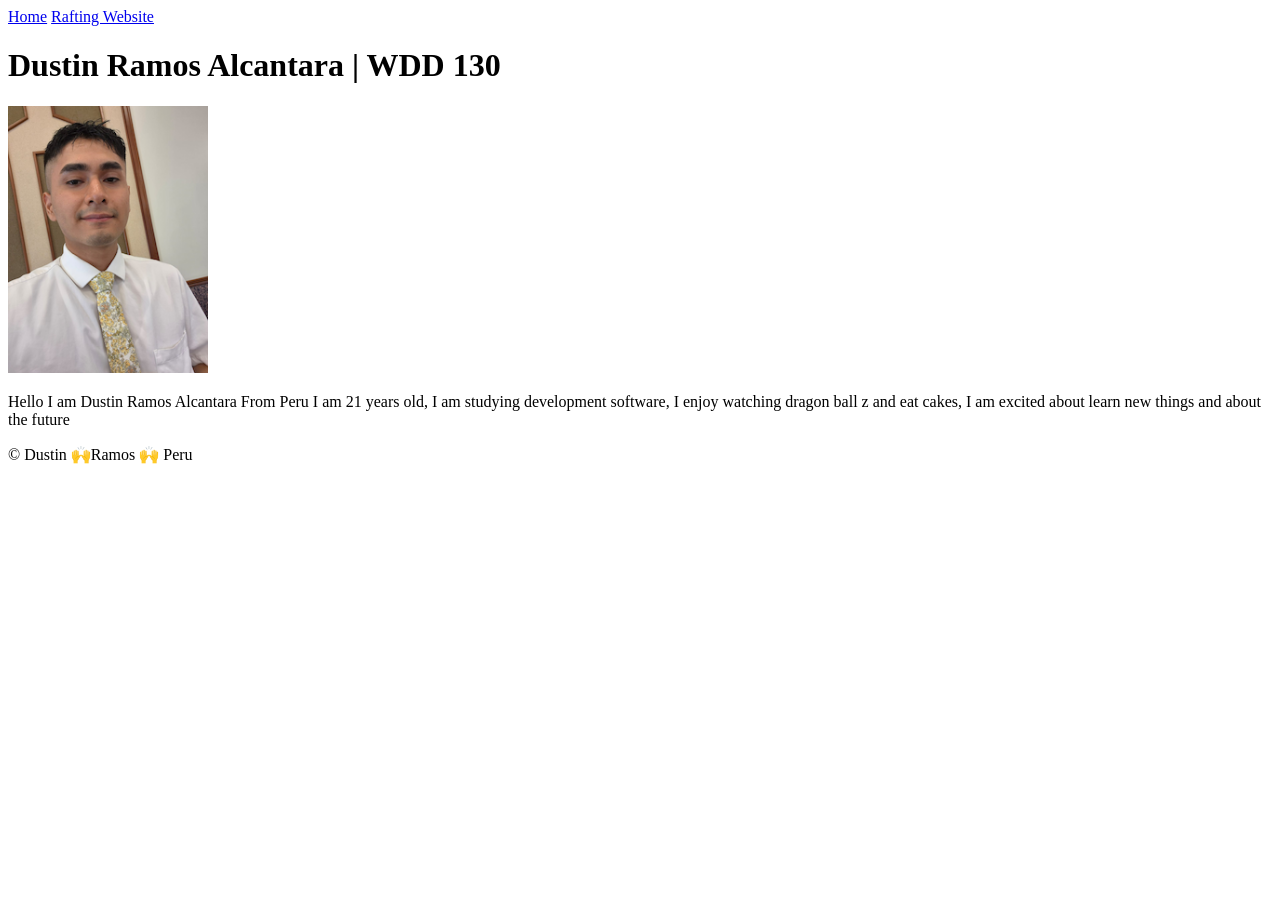
==== index.html @ 0c3d1ff2 "esta vez si" ====
<!DOCTYPE html>
<html lang="en">

<head>
    <meta charset="UTF-8">
    <meta name="viewport" content="width=device-width, initial-scale=1.0">
    <title>Dustin Ramos | WDD 130</title>
</head>

<body>
    <header>
        <nav>
            <a href="#">Home</a>
            <a href="wwr/.">Rafting Website</a>
        </nav>
    </header>
    <main>
        <h1>Dustin Ramos Alcantara | WDD 130</h1>
        <img src="images/profile.jpg" alt=" hello my name is Dustin Ramos" width="200">
        <p>Hello I am Dustin Ramos Alcantara From Peru I am 21 years old, I am studying
            development software, I enjoy watching dragon ball z and eat cakes, I am excited
            about learn new things and about the future</p>
    </main>
    <footer>
        <p> &copy; Dustin 🙌Ramos 🙌 Peru</p>
    </footer>
</body>

</html>
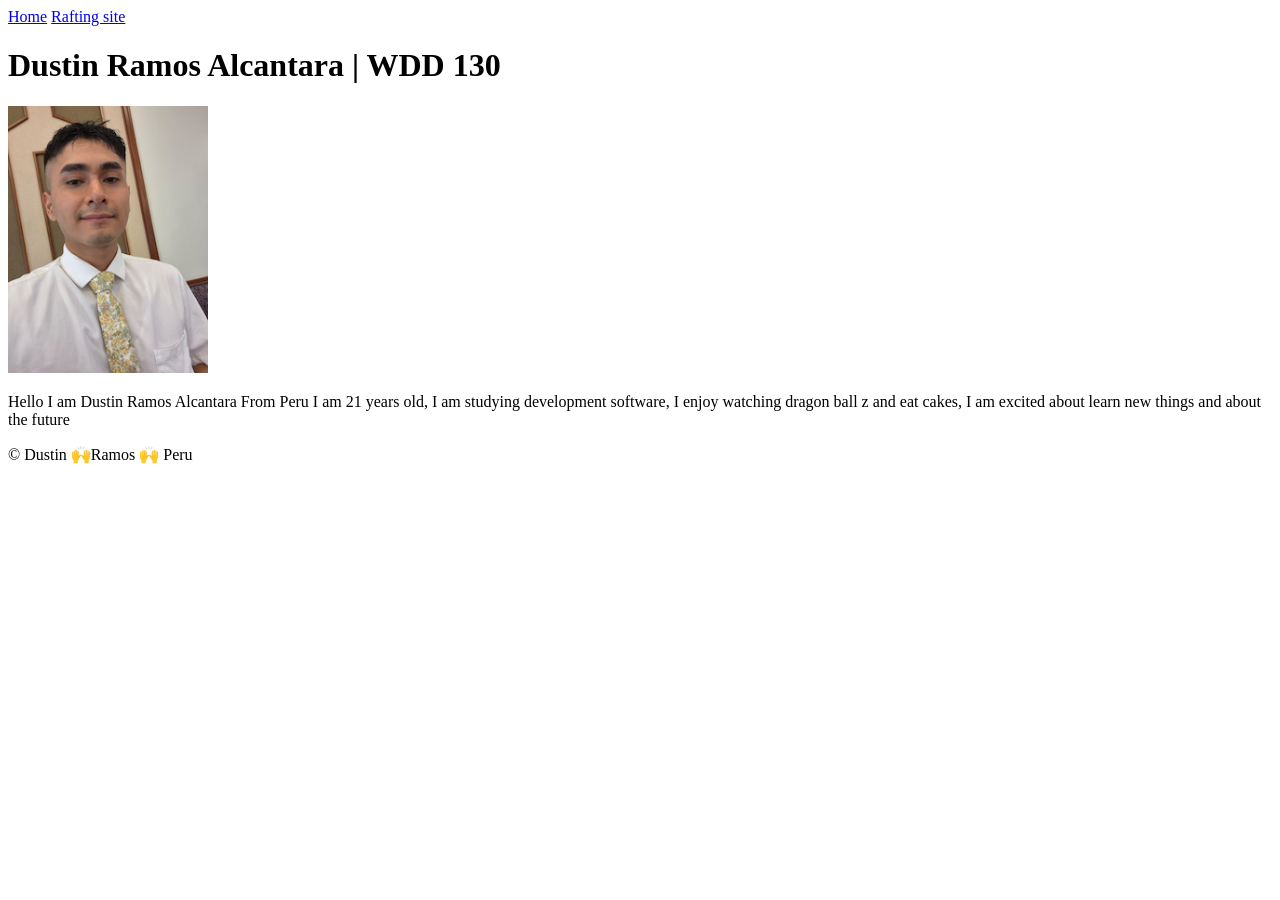
==== commit 81181577: "por fa" ====
--- a/index.html
+++ b/index.html
@@ -11,7 +11,7 @@
     <header>
         <nav>
             <a href="#">Home</a>
-            <a href="wwr/.">Rafting Website</a>
+            <a href="wwr/">Rafting site</a>
         </nav>
     </header>
     <main>
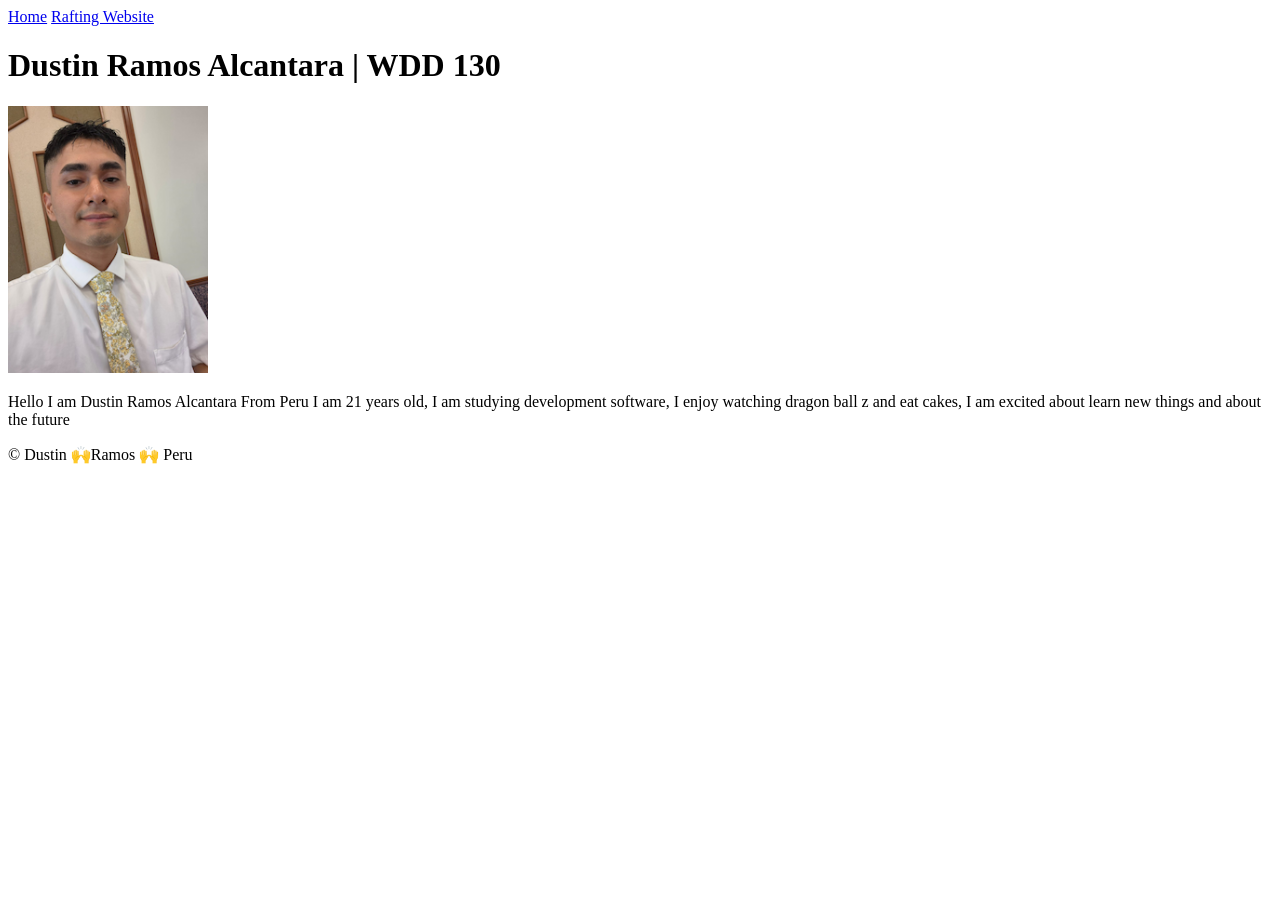
==== commit 1ac412e2: "xd" ====
--- a/index.html
+++ b/index.html
@@ -11,7 +11,7 @@
     <header>
         <nav>
             <a href="#">Home</a>
-            <a href="wwr/">Rafting site</a>
+            <a href="wwr/">Rafting Website</a>
         </nav>
     </header>
     <main>
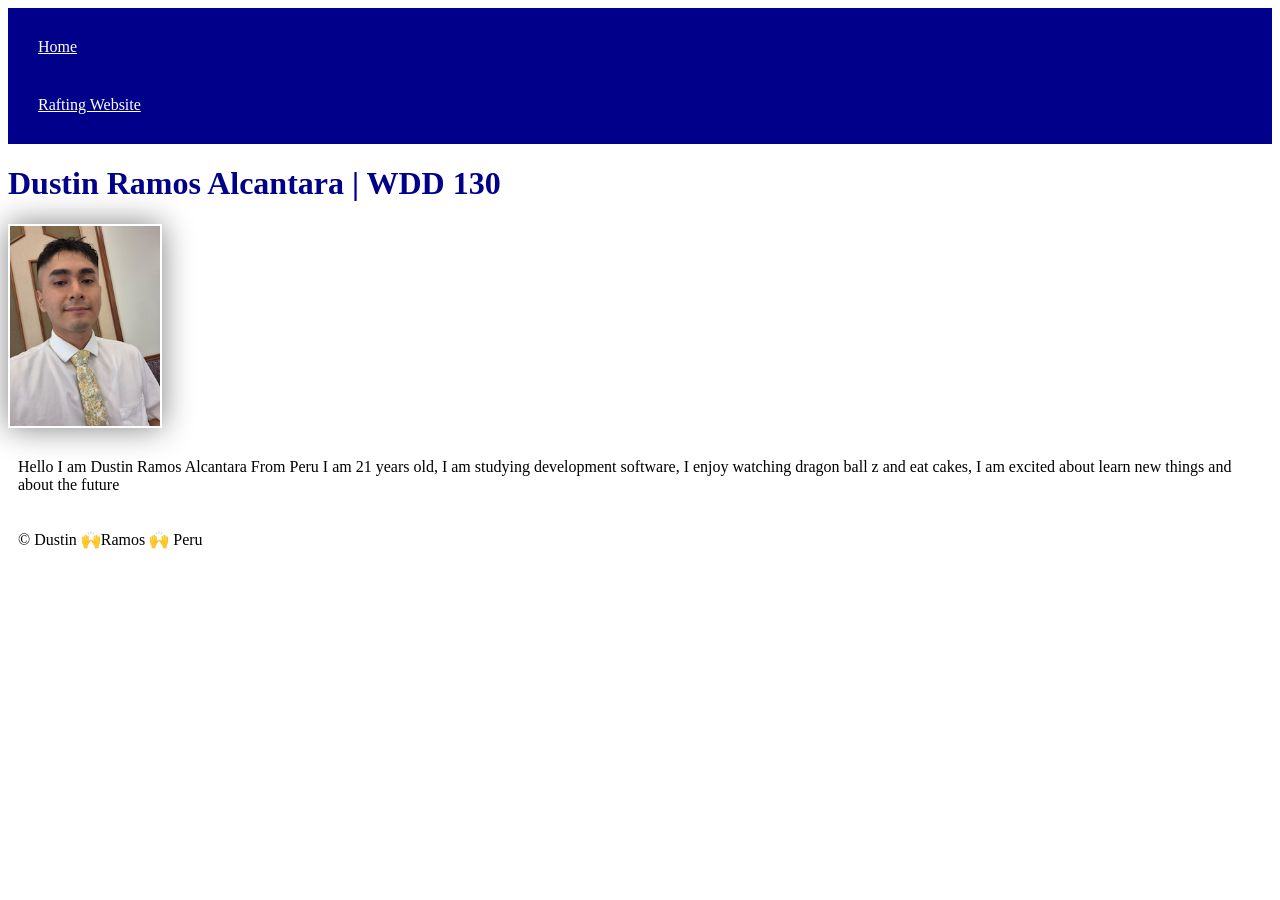
==== commit 402f9eb7: "second step" ====
--- a/index.html
+++ b/index.html
@@ -5,6 +5,7 @@
     <meta charset="UTF-8">
     <meta name="viewport" content="width=device-width, initial-scale=1.0">
     <title>Dustin Ramos | WDD 130</title>
+    <link rel="stylesheet" href="styles/styles.css">
 </head>
 
 <body>
--- a/styles/styles.css
+++ b/styles/styles.css
@@ -0,0 +1,26 @@
+nav {
+    background-color: darkblue;
+    padding: 10px;
+}
+
+nav a {
+    color: white;
+    display: block;
+    padding: 20px;
+}
+
+h1 {
+    color: darkblue
+}
+
+img {
+    width: 150px;
+    height: auto;
+    border: 1xp solid black;
+    padding: 2px;
+    box-shadow: 0 0 30px gray;
+}
+
+p {
+    padding: 10px;
+}
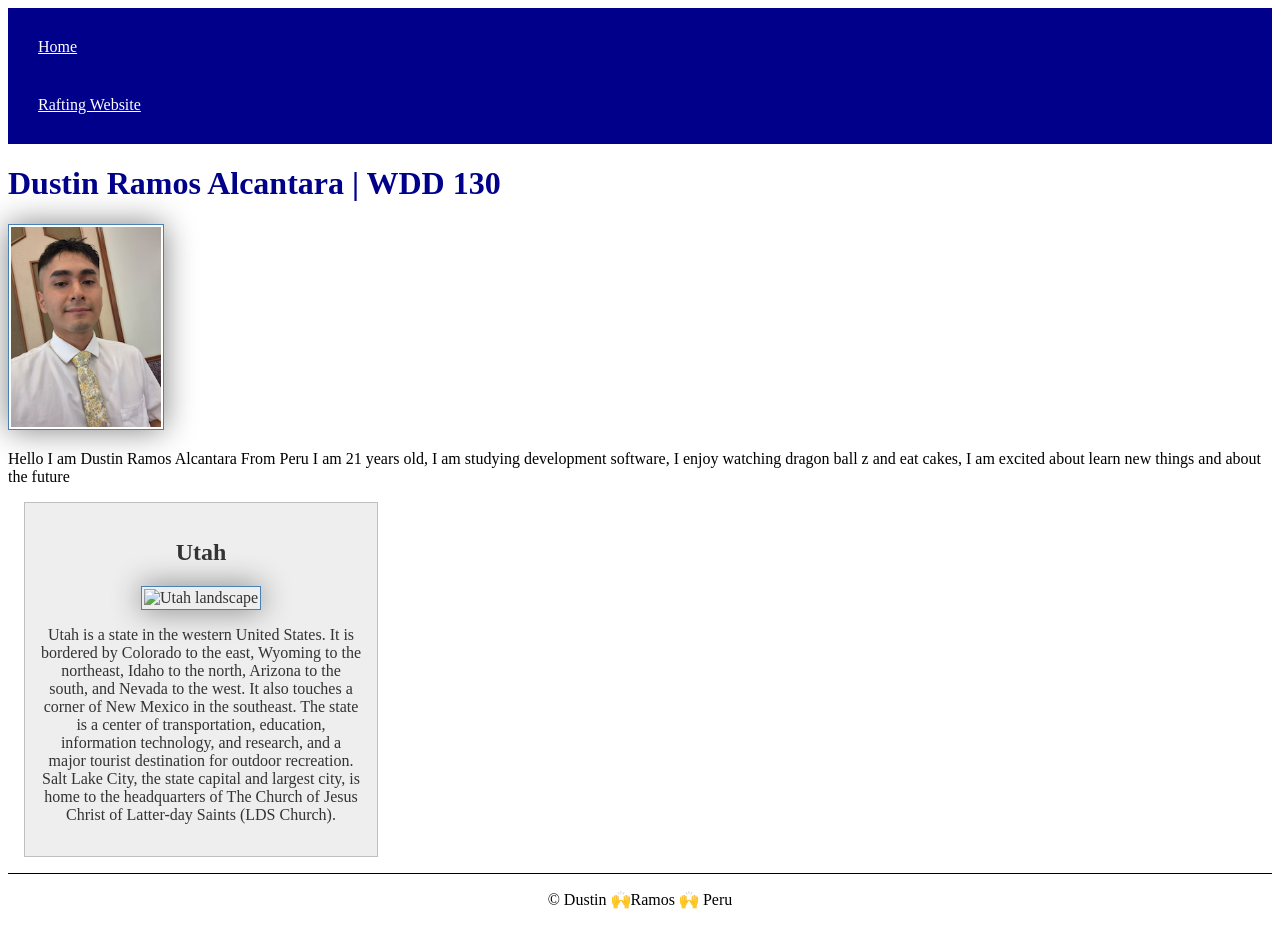
==== commit c741e3b4: "actualizacion de ejercicio" ====
--- a/index.html
+++ b/index.html
@@ -5,6 +5,9 @@
     <meta charset="UTF-8">
     <meta name="viewport" content="width=device-width, initial-scale=1.0">
     <title>Dustin Ramos | WDD 130</title>
+    <meta name="description"
+      content="Describe your home page here using keywords like your name, the course, the purpose of the page.">
+    <meta name="author" content="Your name">
     <link rel="stylesheet" href="styles/styles.css">
 </head>
 
@@ -21,6 +24,21 @@
         <p>Hello I am Dustin Ramos Alcantara From Peru I am 21 years old, I am studying
             development software, I enjoy watching dragon ball z and eat cakes, I am excited
             about learn new things and about the future</p>
+        <aside>
+            <h2>Utah</h2>
+            <img src="images/utah.jpg" alt="Utah landscape">
+            <p>Utah is a state in the western United States. It is bordered by Colorado to the east,
+                Wyoming
+                to the northeast, Idaho to the north, Arizona to the south, and Nevada to the west.
+                It also
+                touches a corner of New Mexico in the southeast. The state is a center of
+                transportation,
+                education, information technology, and research, and a major tourist destination for
+                outdoor
+                recreation. Salt Lake City, the state capital and largest city, is home to the
+                headquarters
+                of The Church of Jesus Christ of Latter-day Saints (LDS Church).</p>
+        </aside>
     </main>
     <footer>
         <p> &copy; Dustin 🙌Ramos 🙌 Peru</p>
--- a/styles/styles.css
+++ b/styles/styles.css
@@ -21,6 +21,35 @@
     box-shadow: 0 0 30px gray;
 }
 
+main img {
+    width: 150px;
+    height: auto;
+    border: 1px solid steelblue;
+    padding: 2px;
+    box-shadow: 0 0 30px gray;
+}
+
 p {
-    padding: 10px;
+    padding: 0px;
+}
+
+aside {
+    width: 20em;
+    margin: 1em;
+    border: 1px solid rgb(0, 0, 0, 0.2);
+    padding: 1em;
+    background-color: #eee;
+    color: #333;
+    text-align: center;
+}
+
+aside img {
+    width: 200px;
+    height: auto;
+}
+
+footer {
+    margin-top: 1em;
+    border-top: 1px solid #000;
+    text-align: center;
 }
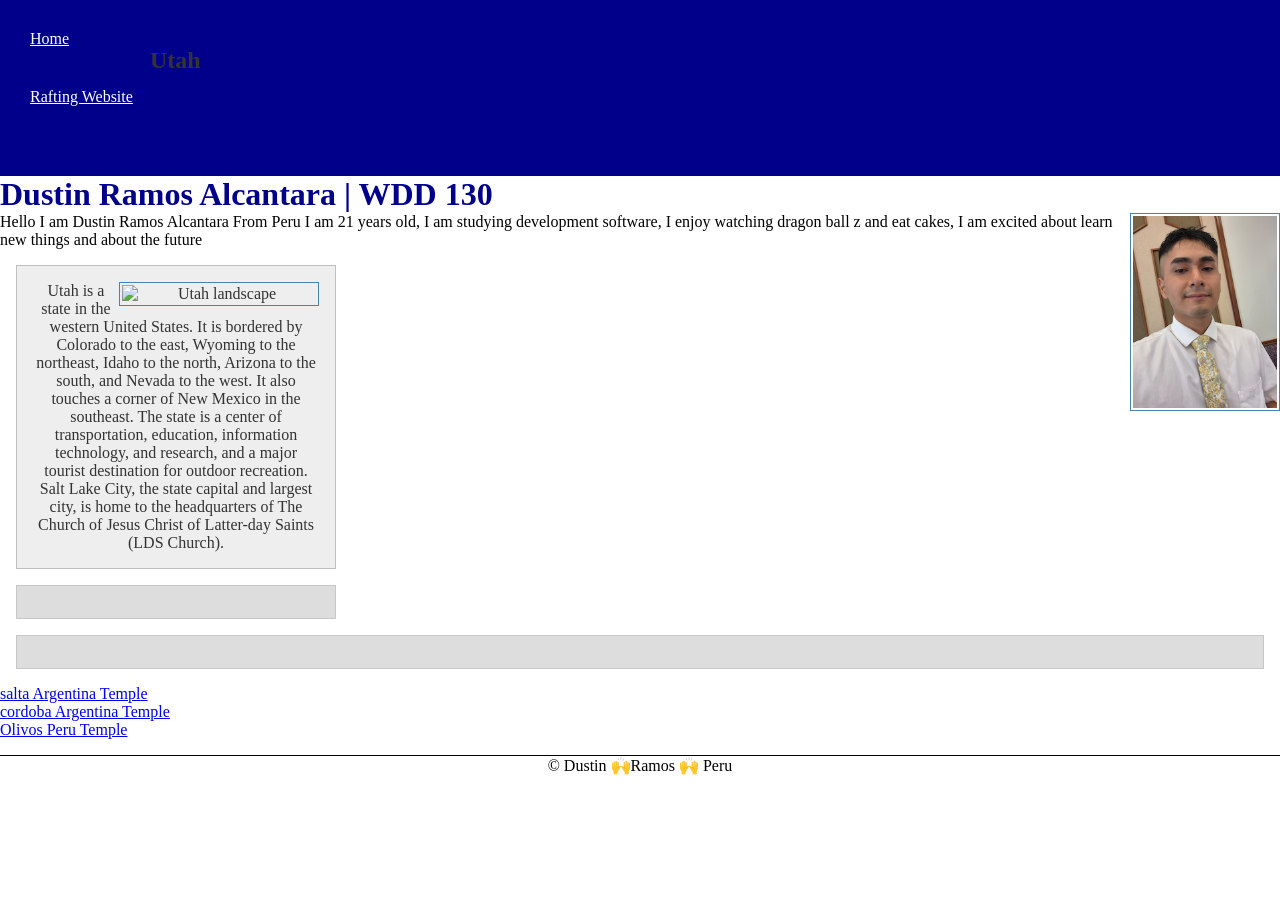
==== commit 841ba5e1: "w3" ====
--- a/index.html
+++ b/index.html
@@ -16,6 +16,7 @@
         <nav>
             <a href="#">Home</a>
             <a href="wwr/">Rafting Website</a>
+            <a href="www.linkedin.com/in/dustinramos22"></a>
         </nav>
     </header>
     <main>
@@ -26,7 +27,8 @@
             about learn new things and about the future</p>
         <aside>
             <h2>Utah</h2>
-            <img src="images/utah.jpg" alt="Utah landscape">
+            <img src="https://www.mountainphotography.com/images/xl/20051222-Timpanogos-Sage.jpg"
+              alt="Utah landscape">
             <p>Utah is a state in the western United States. It is bordered by Colorado to the east,
                 Wyoming
                 to the northeast, Idaho to the north, Arizona to the south, and Nevada to the west.
@@ -39,7 +41,18 @@
                 headquarters
                 of The Church of Jesus Christ of Latter-day Saints (LDS Church).</p>
         </aside>
+        <aside class="box"> </aside>
+        <ul class="box"></ul>
+        <ul>
+            <li><a href="https://churchofjesuschristtemples.org/assets/img/temples/salta-argentina-temple/salta-argentina-temple-48241-main.jpg"
+                  target="_blank" rel="noopener">salta Argentina Temple</a></li>
+            <li><a href="https://churchofjesuschristtemples.org/assets/img/temples/cordoba-argentina-temple/cordoba-argentina-temple-11093-main.jpg"
+                  target="_blank" rel="noopener">cordoba Argentina Temple</a></li>
+            <li><a href="https://churchofjesuschristtemples.org/assets/img/temples/lima-peru-los-olivos-temple/lima-peru-los-olivos-temple-42524-main.jpg"
+                  target="_blank" rel="noopener">Olivos Peru Temple</a></li>
+        </ul>
     </main>
+
     <footer>
         <p> &copy; Dustin 🙌Ramos 🙌 Peru</p>
     </footer>
--- a/styles/styles.css
+++ b/styles/styles.css
@@ -1,5 +1,18 @@
+:root {
+    --primary-color: darkblue;
+    --image-width: 150px;
+    --image-paddding: 2px;
+    --image-shadow: 0 0 30xp gray;
+}
+
+* {
+    margin: 0;
+    padding: 0;
+    box-sizing: border-box;
+}
+
 nav {
-    background-color: darkblue;
+    background-color: var(--primary-color);
     padding: 10px;
 }
 
@@ -10,23 +23,23 @@
 }
 
 h1 {
-    color: darkblue
+    color: var(--primary-color);
 }
 
 img {
-    width: 150px;
+    width: var(--image-width);
     height: auto;
     border: 1xp solid black;
-    padding: 2px;
-    box-shadow: 0 0 30px gray;
+    padding: var(--image-paddding);
+    box-shadow: var(--image-shadow);
 }
 
 main img {
-    width: 150px;
+    width: var(--image-width);
     height: auto;
     border: 1px solid steelblue;
-    padding: 2px;
-    box-shadow: 0 0 30px gray;
+    padding: var(--image-paddding);
+    box-shadow: var(--image-shadow);
 }
 
 p {
@@ -48,8 +61,29 @@
     height: auto;
 }
 
+main img {
+    /* you most likely will have other CSS declarations here */
+    float: right;
+}
+
 footer {
     margin-top: 1em;
     border-top: 1px solid #000;
     text-align: center;
-}+}
+
+.box {
+    margin: 1rem;
+    border: 1px solid rgb(0 0 0 / 10%);
+    padding: 1rem;
+    background-color: #ddd;
+    color: #000;
+}
+
+aside h2 {
+    position: absolute;
+    top: 47px;
+    left: 150px;
+}
+
+/* Selectores de clase */
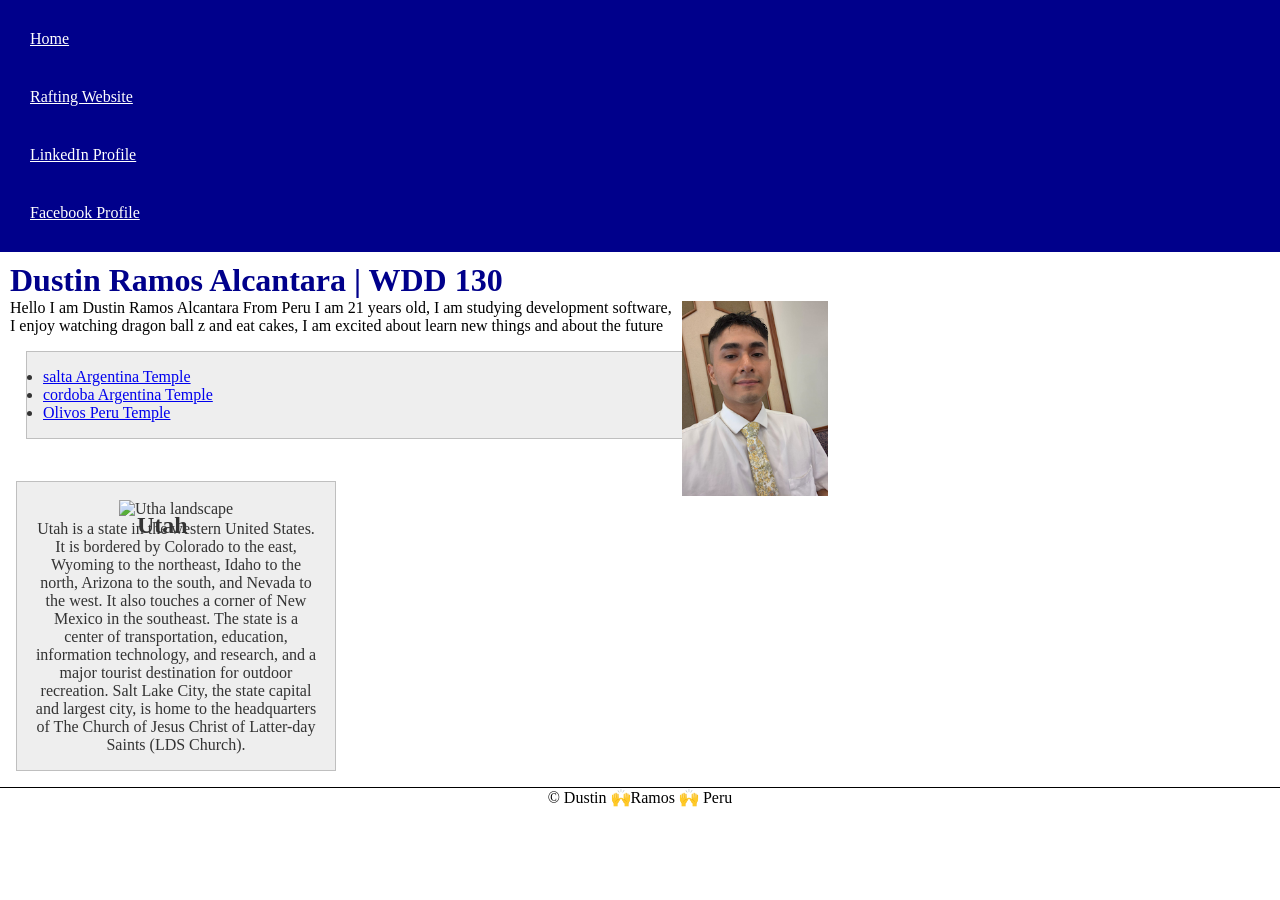
==== commit 6f2b49bc: "fix" ====
--- a/index.html
+++ b/index.html
@@ -16,7 +16,8 @@
         <nav>
             <a href="#">Home</a>
             <a href="wwr/">Rafting Website</a>
-            <a href="www.linkedin.com/in/dustinramos22"></a>
+            <a href="https://www.linkedin.com/in/dustinramos22">LinkedIn Profile</a>
+            <a href="https://facebook.com.">Facebook Profile</a>
         </nav>
     </header>
     <main>
@@ -25,25 +26,8 @@
         <p>Hello I am Dustin Ramos Alcantara From Peru I am 21 years old, I am studying
             development software, I enjoy watching dragon ball z and eat cakes, I am excited
             about learn new things and about the future</p>
-        <aside>
-            <h2>Utah</h2>
-            <img src="https://www.mountainphotography.com/images/xl/20051222-Timpanogos-Sage.jpg"
-              alt="Utah landscape">
-            <p>Utah is a state in the western United States. It is bordered by Colorado to the east,
-                Wyoming
-                to the northeast, Idaho to the north, Arizona to the south, and Nevada to the west.
-                It also
-                touches a corner of New Mexico in the southeast. The state is a center of
-                transportation,
-                education, information technology, and research, and a major tourist destination for
-                outdoor
-                recreation. Salt Lake City, the state capital and largest city, is home to the
-                headquarters
-                of The Church of Jesus Christ of Latter-day Saints (LDS Church).</p>
-        </aside>
-        <aside class="box"> </aside>
-        <ul class="box"></ul>
-        <ul>
+
+        <ul class="box">
             <li><a href="https://churchofjesuschristtemples.org/assets/img/temples/salta-argentina-temple/salta-argentina-temple-48241-main.jpg"
                   target="_blank" rel="noopener">salta Argentina Temple</a></li>
             <li><a href="https://churchofjesuschristtemples.org/assets/img/temples/cordoba-argentina-temple/cordoba-argentina-temple-11093-main.jpg"
@@ -52,7 +36,23 @@
                   target="_blank" rel="noopener">Olivos Peru Temple</a></li>
         </ul>
     </main>
+    <aside class="box">
+        <h2>Utah</h2>
+        <img src="https://www.mountainphotography.com/images/xl/20051222-Timpanogos-Sage.jpg"
+          alt="Utha landscape">
+        <p>Utah is a state in the western United States. It is bordered by Colorado to the east,
+            Wyoming
+            to the northeast, Idaho to the north, Arizona to the south, and Nevada to the west.
+            It also
+            touches a corner of New Mexico in the southeast. The state is a center of
+            transportation,
+            education, information technology, and research, and a major tourist destination for
+            outdoor
+            recreation. Salt Lake City, the state capital and largest city, is home to the
+            headquarters
+            of The Church of Jesus Christ of Latter-day Saints (LDS Church).</p>
 
+    </aside>
     <footer>
         <p> &copy; Dustin 🙌Ramos 🙌 Peru</p>
     </footer>
--- a/styles/styles.css
+++ b/styles/styles.css
@@ -1,19 +1,19 @@
-:root {
-    --primary-color: darkblue;
-    --image-width: 150px;
-    --image-paddding: 2px;
-    --image-shadow: 0 0 30xp gray;
-}
-
 * {
     margin: 0;
     padding: 0;
     box-sizing: border-box;
 }
 
+main {
+    max-width: 840px;
+    padding: 10px;
+
+}
+
 nav {
-    background-color: var(--primary-color);
+    background-color: darkblue;
     padding: 10px;
+
 }
 
 nav a {
@@ -23,47 +23,42 @@
 }
 
 h1 {
-    color: var(--primary-color);
+    color: darkblue;
 }
 
 img {
-    width: var(--image-width);
+    max-width: 200px;
     height: auto;
     border: 1xp solid black;
-    padding: var(--image-paddding);
-    box-shadow: var(--image-shadow);
-}
-
-main img {
-    width: var(--image-width);
-    height: auto;
-    border: 1px solid steelblue;
-    padding: var(--image-paddding);
-    box-shadow: var(--image-shadow);
-}
-
-p {
-    padding: 0px;
+    padding: 2px;
+    box-shadow: 0 0 30xp gray;
 }
 
 aside {
     width: 20em;
-    margin: 1em;
-    border: 1px solid rgb(0, 0, 0, 0.2);
-    padding: 1em;
-    background-color: #eee;
-    color: #333;
     text-align: center;
+    position: relative;
+}
+
+aside h2 {
+    position: absolute;
+    top: 30px;
+    left: 120px;
 }
 
 aside img {
-    width: 200px;
+    max-width: 200px;
     height: auto;
 }
 
 main img {
-    /* you most likely will have other CSS declarations here */
+    width: 150px;
+    height: auto;
     float: right;
+}
+
+p {
+    padding: 0;
 }
 
 footer {
@@ -72,18 +67,11 @@
     text-align: center;
 }
 
+/* class selector*/
 .box {
     margin: 1rem;
-    border: 1px solid rgb(0 0 0 / 10%);
     padding: 1rem;
-    background-color: #ddd;
-    color: #000;
-}
-
-aside h2 {
-    position: absolute;
-    top: 47px;
-    left: 150px;
-}
-
-/* Selectores de clase */+    border: 1px solid rgb(0, 0, 0, 0.2);
+    background-color: #eee;
+    color: #333;
+}
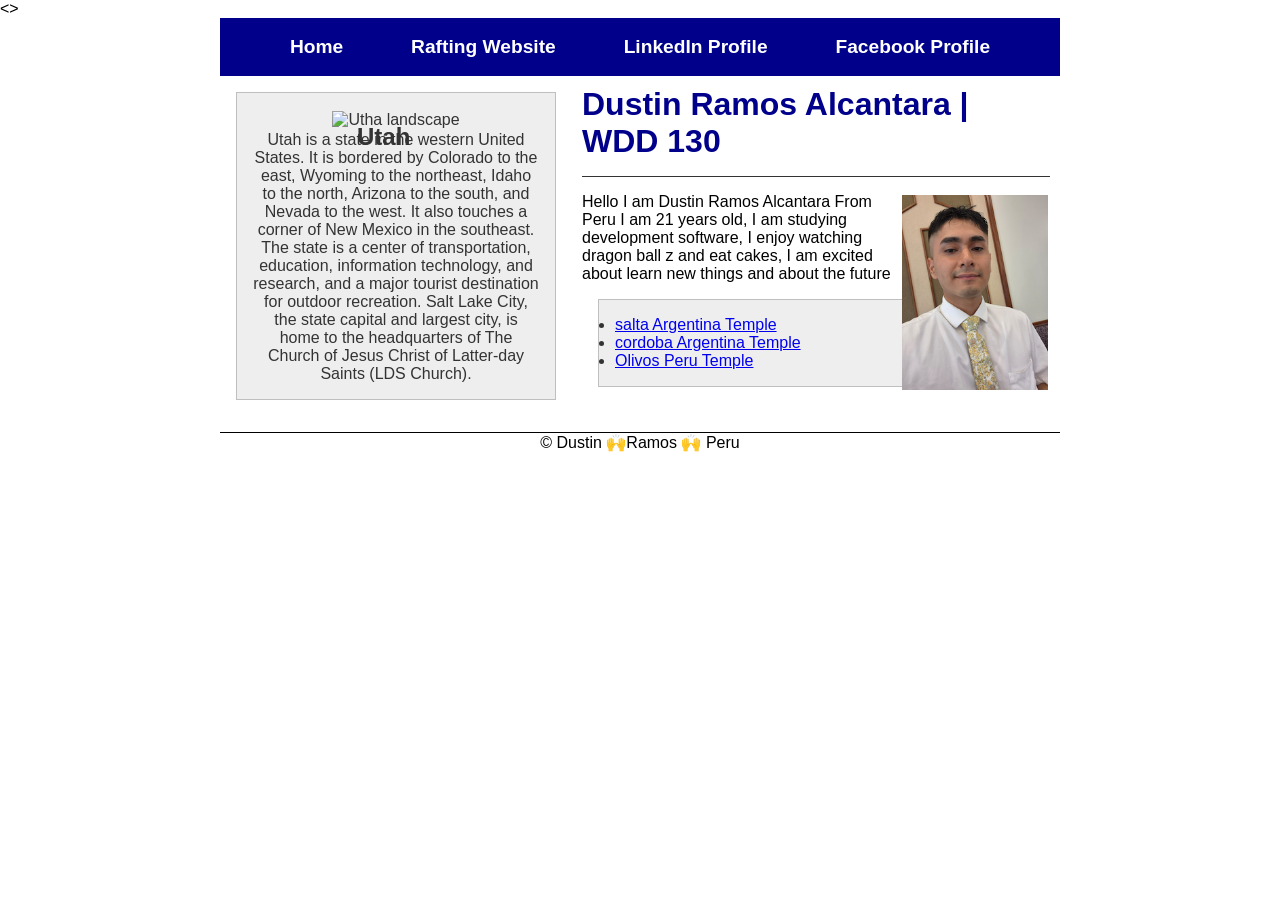
==== commit d8e6752c: "week 4 code along activity" ====
--- a/index.html
+++ b/index.html
@@ -11,7 +11,7 @@
     <link rel="stylesheet" href="styles/styles.css">
 </head>
 
-<body>
+<>
     <header>
         <nav>
             <a href="#">Home</a>
@@ -20,42 +20,43 @@
             <a href="https://facebook.com.">Facebook Profile</a>
         </nav>
     </header>
-    <main>
-        <h1>Dustin Ramos Alcantara | WDD 130</h1>
-        <img src="images/profile.jpg" alt=" hello my name is Dustin Ramos" width="200">
-        <p>Hello I am Dustin Ramos Alcantara From Peru I am 21 years old, I am studying
-            development software, I enjoy watching dragon ball z and eat cakes, I am excited
-            about learn new things and about the future</p>
+    <div class="grid">
+        <main>
+            <h1>Dustin Ramos Alcantara | WDD 130</h1>
+            <img src="images/profile.jpg" alt=" hello my name is Dustin Ramos" width="200">
+            <p>Hello I am Dustin Ramos Alcantara From Peru I am 21 years old, I am studying
+                development software, I enjoy watching dragon ball z and eat cakes, I am excited
+                about learn new things and about the future</p>
 
-        <ul class="box">
-            <li><a href="https://churchofjesuschristtemples.org/assets/img/temples/salta-argentina-temple/salta-argentina-temple-48241-main.jpg"
-                  target="_blank" rel="noopener">salta Argentina Temple</a></li>
-            <li><a href="https://churchofjesuschristtemples.org/assets/img/temples/cordoba-argentina-temple/cordoba-argentina-temple-11093-main.jpg"
-                  target="_blank" rel="noopener">cordoba Argentina Temple</a></li>
-            <li><a href="https://churchofjesuschristtemples.org/assets/img/temples/lima-peru-los-olivos-temple/lima-peru-los-olivos-temple-42524-main.jpg"
-                  target="_blank" rel="noopener">Olivos Peru Temple</a></li>
-        </ul>
-    </main>
-    <aside class="box">
-        <h2>Utah</h2>
-        <img src="https://www.mountainphotography.com/images/xl/20051222-Timpanogos-Sage.jpg"
-          alt="Utha landscape">
-        <p>Utah is a state in the western United States. It is bordered by Colorado to the east,
-            Wyoming
-            to the northeast, Idaho to the north, Arizona to the south, and Nevada to the west.
-            It also
-            touches a corner of New Mexico in the southeast. The state is a center of
-            transportation,
-            education, information technology, and research, and a major tourist destination for
-            outdoor
-            recreation. Salt Lake City, the state capital and largest city, is home to the
-            headquarters
-            of The Church of Jesus Christ of Latter-day Saints (LDS Church).</p>
+            <ul class="box">
+                <li><a href="https://churchofjesuschristtemples.org/assets/img/temples/salta-argentina-temple/salta-argentina-temple-48241-main.jpg"
+                      target="_blank" rel="noopener">salta Argentina Temple</a></li>
+                <li><a href="https://churchofjesuschristtemples.org/assets/img/temples/cordoba-argentina-temple/cordoba-argentina-temple-11093-main.jpg"
+                      target="_blank" rel="noopener">cordoba Argentina Temple</a></li>
+                <li><a href="https://churchofjesuschristtemples.org/assets/img/temples/lima-peru-los-olivos-temple/lima-peru-los-olivos-temple-42524-main.jpg"
+                      target="_blank" rel="noopener">Olivos Peru Temple</a></li>
+            </ul>
+        </main>
+        <aside class="box">
+            <h2>Utah</h2>
+            <img src="https://www.mountainphotography.com/images/xl/20051222-Timpanogos-Sage.jpg"
+              alt="Utha landscape">
+            <p>Utah is a state in the western United States. It is bordered by Colorado to the east,
+                Wyoming
+                to the northeast, Idaho to the north, Arizona to the south, and Nevada to the west.
+                It also
+                touches a corner of New Mexico in the southeast. The state is a center of
+                transportation,
+                education, information technology, and research, and a major tourist destination for
+                outdoor
+                recreation. Salt Lake City, the state capital and largest city, is home to the
+                headquarters
+                of The Church of Jesus Christ of Latter-day Saints (LDS Church).</p>
 
-    </aside>
+        </aside>
+    </div>
     <footer>
         <p> &copy; Dustin 🙌Ramos 🙌 Peru</p>
     </footer>
-</body>
 
 </html>
--- a/styles/styles.css
+++ b/styles/styles.css
@@ -4,8 +4,23 @@
     box-sizing: border-box;
 }
 
+body {
+    font-family: Arial, Helvetica, sans-serif;
+}
+
+header,
+footer,
+.grid {
+    max-width: 840px;
+    margin: 0 auto;
+}
+
+.grid {
+    display: grid;
+    grid-template-columns: 1fr 2fr;
+}
+
 main {
-    max-width: 840px;
     padding: 10px;
 
 }
@@ -13,17 +28,26 @@
 nav {
     background-color: darkblue;
     padding: 10px;
-
+    display: flex;
+    justify-content: space-evenly;
+    align-items: center;
 }
 
 nav a {
     color: white;
     display: block;
     padding: 20px;
+    text-decoration: none;
+    padding: 0.5rem;
+    font-size: 1.2rem;
+    font-weight: 700;
 }
 
 h1 {
     color: darkblue;
+    border-bottom: 1px solid #333;
+    padding-bottom: 1rem;
+    margin-bottom: 1rem;
 }
 
 img {
@@ -38,6 +62,8 @@
     width: 20em;
     text-align: center;
     position: relative;
+    grid-column: 1;
+    grid-row: 1;
 }
 
 aside h2 {
